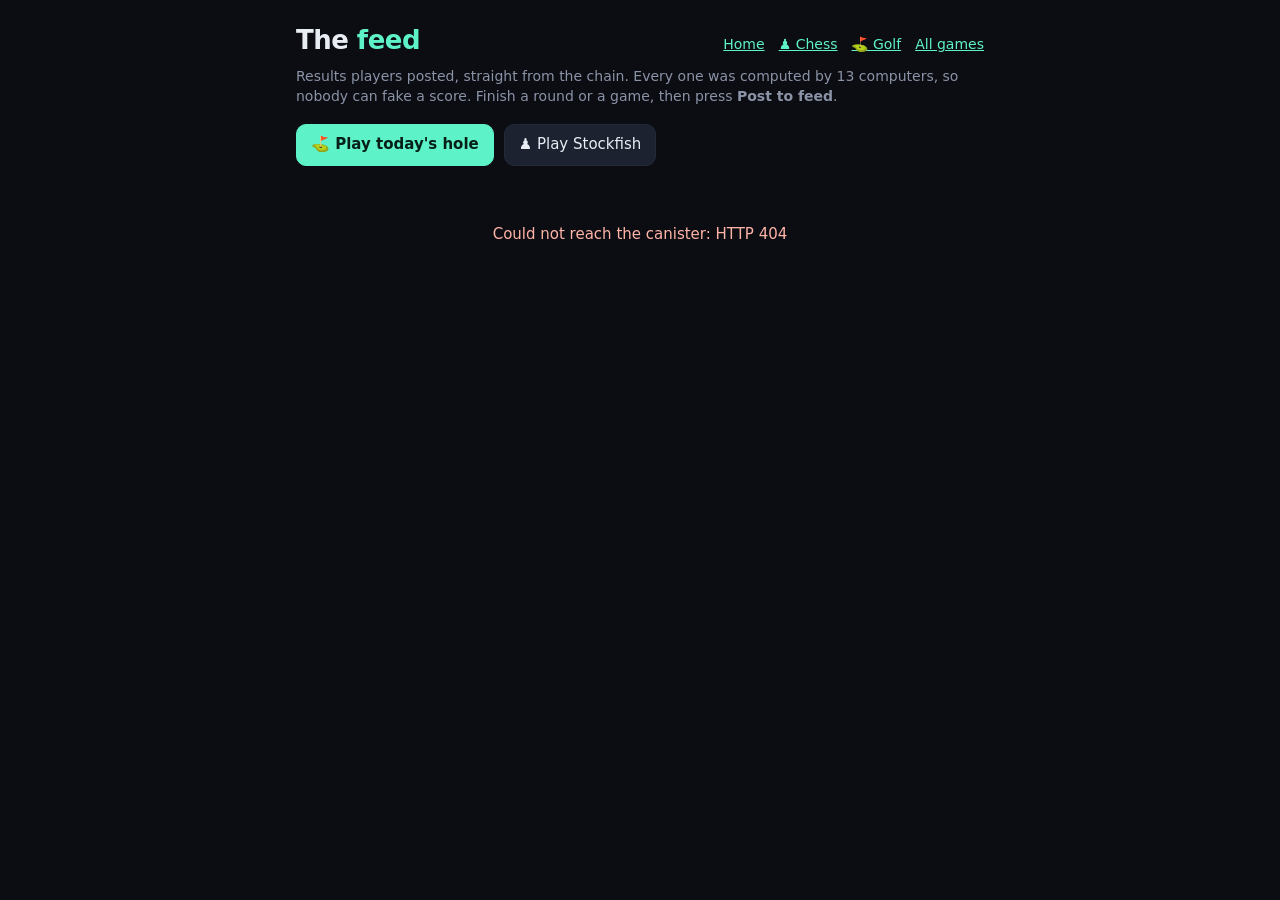
==== src/ui/feed.html @ f11b064f "The feed: players post their results, everyone sees and reacts Finish a golf round or play a chess g" ====
<!doctype html>
<html lang="en">
<head>
<meta charset="utf-8">
<meta name="viewport" content="width=device-width, initial-scale=1">
<title>Feed · Play the Chain</title>
<meta name="description" content="Results players posted from Play the Chain: every one computed by 13 computers inside an Internet Computer canister.">
<style>
  :root {
    --bg: #0b0d12; --panel: #141821; --line: #232938; --text: #e8ecf3; --muted: #8b93a7;
    --accent: #5ef2c8; --accent-dim: rgba(94,242,200,.14);
  }
  * { box-sizing: border-box; }
  [hidden] { display: none !important; }
  body { margin: 0; background: var(--bg); color: var(--text);
    font: 15px/1.45 ui-sans-serif, system-ui, -apple-system, "Segoe UI", sans-serif; }
  a { color: var(--accent); }
  main { max-width: 720px; margin: 0 auto; padding: 22px 16px 48px; }
  header { display: flex; align-items: baseline; gap: 12px; flex-wrap: wrap; margin-bottom: 6px; }
  h1 { margin: 0; font-size: 26px; letter-spacing: -.02em; }
  h1 span { color: var(--accent); }
  header nav { margin-left: auto; font-size: 14px; display: flex; gap: 14px; flex-wrap: wrap; }
  .sub { color: var(--muted); font-size: 14px; margin: 0 0 18px; }
  .cta { display: flex; gap: 10px; flex-wrap: wrap; margin-bottom: 18px; }
  .cta a { text-decoration: none; padding: 9px 14px; border-radius: 10px; border: 1px solid var(--line); color: var(--text); background: #1c2230; }
  .cta a.primary { background: var(--accent); color: #062018; border-color: var(--accent); font-weight: 600; }

  .post { background: var(--panel); border: 1px solid var(--line); border-radius: 14px; padding: 14px 16px; margin-bottom: 10px;
    display: grid; grid-template-columns: 40px minmax(0, 1fr); gap: 4px 12px; }
  .post.new { animation: arrive .6s ease both; }
  @keyframes arrive { from { opacity: 0; transform: translateY(-8px); } }
  .icon { grid-row: span 3; width: 40px; height: 40px; border-radius: 12px; display: grid; place-items: center; font-size: 20px; background: var(--accent-dim); }
  .title { font-weight: 650; font-size: 16px; overflow-wrap: anywhere; }
  .meta { color: var(--muted); font-size: 13px; }
  .actions { display: flex; align-items: center; gap: 8px; flex-wrap: wrap; margin-top: 6px; }
  .actions a { font-size: 13.5px; }
  .react { font: inherit; font-size: 14px; color: var(--text); background: #1c2230; border: 1px solid var(--line); border-radius: 999px;
    padding: 3px 10px; cursor: pointer; font-variant-numeric: tabular-nums; }
  .react:hover { border-color: var(--accent); }
  .react.on { border-color: var(--accent); background: var(--accent-dim); }
  .spacer { flex: 1; }
  .empty { color: var(--muted); text-align: center; padding: 40px 0; }
  button.more { font: inherit; color: var(--text); background: #1c2230; border: 1px solid var(--line); border-radius: 10px;
    padding: 9px 14px; cursor: pointer; width: 100%; }
  .err { color: #ffb4a8; }
</style>
<link rel="stylesheet" href="/fabric.css?v=__FABRIC_V__">
<script type="module" src="/fabric.js?v=__FABRIC_V__"></script>
</head>
<body>
<main>
  <header>
    <h1>The <span>feed</span></h1>
    <nav><a href="/">Home</a><a href="/chess">♟ Chess</a><a href="/golf">⛳ Golf</a><a href="/games">All games</a></nav>
  </header>
  <p class="sub">Results players posted, straight from the chain. Every one was computed by 13 computers, so nobody can fake a score.
    Finish a round or a game, then press <b>Post to feed</b>.</p>
  <div class="cta"><a class="primary" href="/golf">⛳ Play today's hole</a><a href="/chess">♟ Play Stockfish</a></div>
  <div id="posts"></div>
  <p id="status" class="empty">Loading the feed from the canister…</p>
  <button id="more" class="more" hidden>Older posts</button>
</main>
<script>
const $ = (id) => document.getElementById(id);
async function call(method, path, body) {
  const res = await fetch(path, { method, body });
  const data = await res.json().catch(() => ({ error: "HTTP " + res.status }));
  if (!res.ok) throw new Error(data.error || "HTTP " + res.status);
  return data;
}
const ICON = { golf: "⛳", chess: "♟", fuel: "⛽" };
const EMOJI = ["🔥", "👏", "😮"];
const ago = (ns) => {
  const s = Math.max(0, (Date.now() - ns / 1e6) / 1000);
  return s < 60 ? "just now" : s < 3600 ? Math.floor(s / 60) + " min ago" : s < 86400 ? Math.floor(s / 3600) + " h ago"
    : new Date(ns / 1e6).toLocaleDateString([], { month: "short", day: "numeric" });
};
// Which reactions this browser already gave, so one tap each.
const mine = (id) => { try { return JSON.parse(localStorage.getItem("feed_react_" + id) || "[]"); } catch (e) { return []; } };
const remember = (id, list) => { try { localStorage.setItem("feed_react_" + id, JSON.stringify(list)); } catch (e) {} };

function card(p, fresh) {
  const el = document.createElement("article");
  el.className = "post" + (fresh ? " new" : "");
  el.dataset.id = p.id;
  const icon = document.createElement("div"); icon.className = "icon"; icon.textContent = ICON[p.kind] || "•";
  const title = document.createElement("div"); title.className = "title"; title.textContent = p.title;
  const meta = document.createElement("div"); meta.className = "meta"; meta.textContent = `${p.sub} · ${ago(p.time_ns)}`;
  const actions = document.createElement("div"); actions.className = "actions";
  const given = mine(p.id);
  p.react.forEach((n, k) => {
    const b = document.createElement("button");
    b.className = "react" + (given.includes(k) ? " on" : "");
    b.textContent = `${EMOJI[k]} ${n}`;
    b.onclick = async () => {
      if (mine(p.id).includes(k)) return;
      remember(p.id, [...mine(p.id), k]);
      b.classList.add("on"); b.textContent = `${EMOJI[k]} ${n + 1}`;
      try { const r = await call("POST", `/api/feed/${p.id}/react`, String(k)); b.textContent = `${EMOJI[k]} ${r.react[k]}`; } catch (e) {}
    };
    actions.append(b);
  });
  const spacer = document.createElement("span"); spacer.className = "spacer"; actions.append(spacer);
  if (p.kind !== "fuel") {
    const replay = document.createElement("a"); replay.href = p.url; replay.textContent = "Replay ▸"; actions.append(replay);
  }
  const share = document.createElement("a");
  share.target = "_blank"; share.rel = "noopener"; share.textContent = "Share on X";
  share.href = "https://x.com/intent/post?text=" + encodeURIComponent(p.title + " · verified on-chain") + "&url=" + encodeURIComponent(location.origin + p.url);
  actions.append(share);
  el.append(icon, title, meta, actions);
  return el;
}

let next = 0, newest = 0;
async function load(before) {
  const d = await call("GET", "/api/feed" + (before ? "?before=" + before : ""));
  for (const p of d.posts) $("posts").append(card(p, false));
  if (!before && d.posts.length) newest = d.posts[0].id;
  next = d.next;
  $("more").hidden = !next;
  $("status").hidden = !!$("posts").children.length;
  $("status").textContent = "Nobody has posted yet. Finish a round or a game and be the first.";
}
// New posts slide in at the top.
async function poll() {
  try {
    const d = await call("GET", "/api/feed");
    const fresh = d.posts.filter((p) => p.id > newest).reverse();
    for (const p of fresh) { $("posts").prepend(card(p, true)); newest = p.id; }
    if (fresh.length) $("status").hidden = true;
  } catch (e) {}
}
$("more").onclick = () => load(next);
load().catch((e) => { $("status").innerHTML = `<span class="err">Could not reach the canister: ${e.message}</span>`; });
setInterval(() => { if (!document.hidden) poll(); }, 30000);
</script>
</body>
</html>
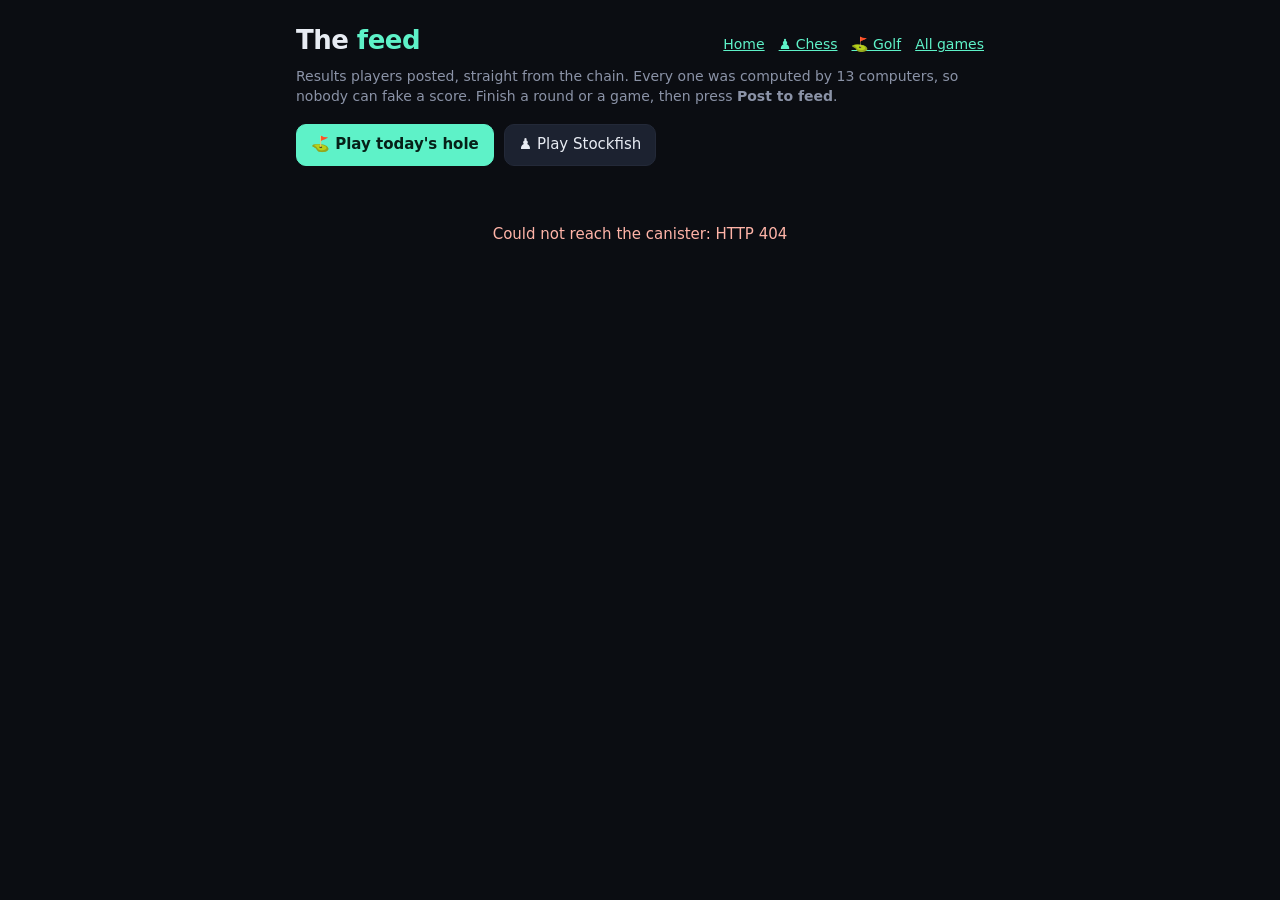
==== commit fde07430: "On-chain analytics: daily page views, sources, devices, languages and funnel events Every page serve" ====
--- a/src/ui/feed.html
+++ b/src/ui/feed.html
@@ -95,6 +95,7 @@
     b.onclick = async () => {
       if (mine(p.id).includes(k)) return;
       remember(p.id, [...mine(p.id), k]);
+      window.ptcTrack?.("feed_react", { kind: p.kind });
       b.classList.add("on"); b.textContent = `${EMOJI[k]} ${n + 1}`;
       try { const r = await call("POST", `/api/feed/${p.id}/react`, String(k)); b.textContent = `${EMOJI[k]} ${r.react[k]}`; } catch (e) {}
     };
@@ -106,7 +107,8 @@
   }
   const share = document.createElement("a");
   share.target = "_blank"; share.rel = "noopener"; share.textContent = "Share on X";
-  share.href = "https://x.com/intent/post?text=" + encodeURIComponent(p.title + " · verified on-chain") + "&url=" + encodeURIComponent(location.origin + p.url);
+  share.href = "https://x.com/intent/post?text=" + encodeURIComponent(p.title + " · verified on-chain") + "&url=" + encodeURIComponent(location.origin + p.url + (p.url.includes("#") ? "" : "?via=x"));
+  share.addEventListener("click", () => window.ptcTrack?.("share", { game: p.kind, to: "x" }));
   actions.append(share);
   el.append(icon, title, meta, actions);
   return el;
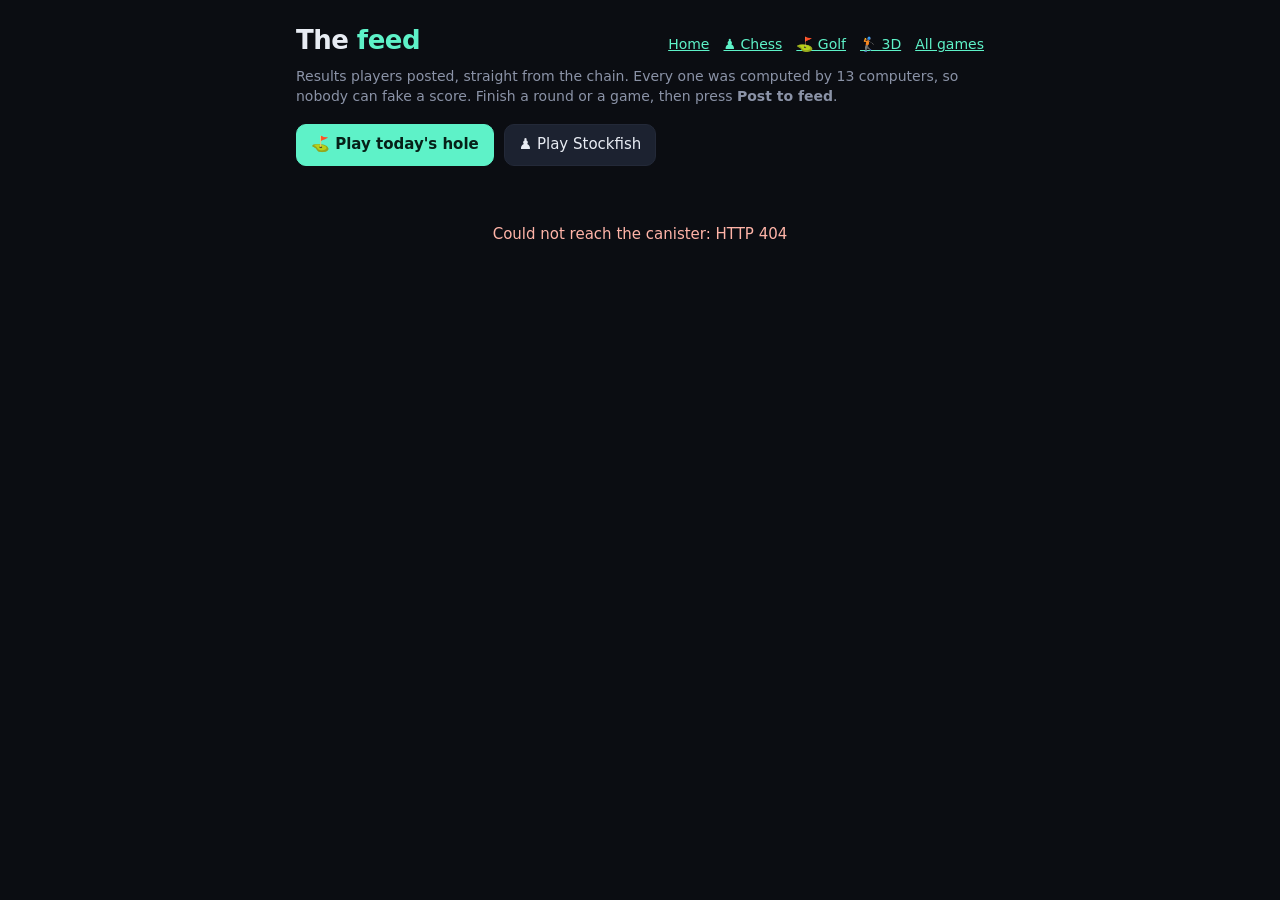
==== commit 45e2369f: "20 levels in every game, unlocked by winning Chess levels 1-20 run from 60% random moves to full Sto" ====
--- a/src/ui/feed.html
+++ b/src/ui/feed.html
@@ -51,7 +51,7 @@
 <main>
   <header>
     <h1>The <span>feed</span></h1>
-    <nav><a href="/">Home</a><a href="/chess">♟ Chess</a><a href="/golf">⛳ Golf</a><a href="/games">All games</a></nav>
+    <nav><a href="/">Home</a><a href="/chess">♟ Chess</a><a href="/golf">⛳ Golf</a><a href="/minigolf">🏌 3D</a><a href="/games">All games</a></nav>
   </header>
   <p class="sub">Results players posted, straight from the chain. Every one was computed by 13 computers, so nobody can fake a score.
     Finish a round or a game, then press <b>Post to feed</b>.</p>
@@ -68,7 +68,7 @@
   if (!res.ok) throw new Error(data.error || "HTTP " + res.status);
   return data;
 }
-const ICON = { golf: "⛳", chess: "♟", fuel: "⛽" };
+const ICON = { golf: "⛳", minigolf: "🏌", chess: "♟", fuel: "⛽" };
 const EMOJI = ["🔥", "👏", "😮"];
 const ago = (ns) => {
   const s = Math.max(0, (Date.now() - ns / 1e6) / 1000);
